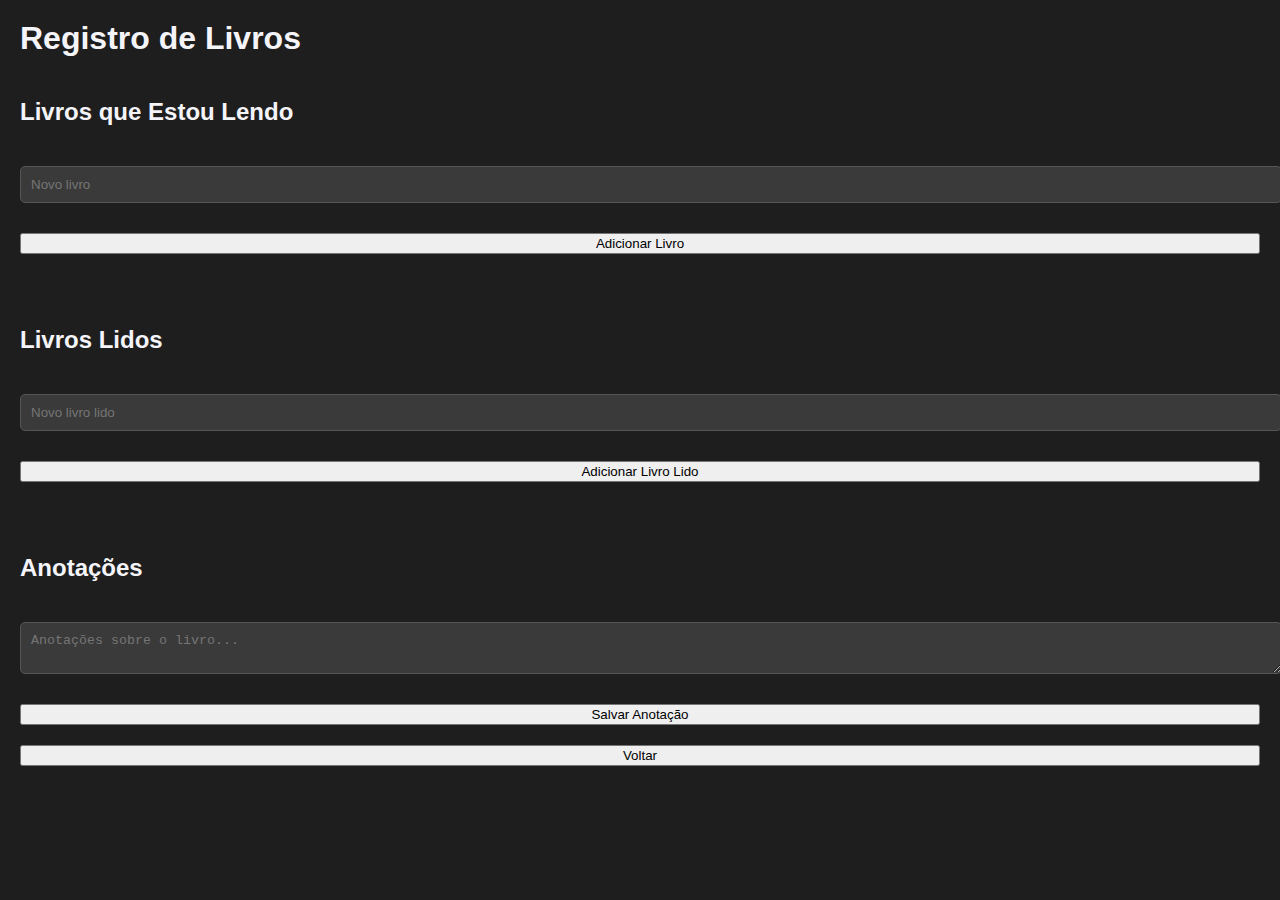
==== books.html @ d355650b "teste001" ====
<!DOCTYPE html>
<html lang="pt-BR">
<head>
  <meta charset="UTF-8">
  <meta name="viewport" content="width=device-width, initial-scale=1.0">
  <title>Registro de Livros</title>
  <link rel="stylesheet" href="styles.css">
</head>
<body>
  <div class="books">
    <h1>Registro de Livros</h1>
    
    <h2>Livros que Estou Lendo</h2>
    <input type="text" id="currentBookInput" placeholder="Novo livro">
    <button id="addCurrentBook">Adicionar Livro</button>
    <ul id="currentBookList"></ul>

    <h2>Livros Lidos</h2>
    <input type="text" id="readBookInput" placeholder="Novo livro lido">
    <button id="addReadBook">Adicionar Livro Lido</button>
    <ul id="readBookList"></ul>

    <h2>Anotações</h2>
    <textarea id="noteInput" placeholder="Anotações sobre o livro..."></textarea>
    <button id="saveNote">Salvar Anotação</button>

    <button onclick="window.history.back()">Voltar</button>
  </div>
  <script src="books.js"></script>
</body>
</html>
---- styles.css ----
body {
  font-family: Arial, sans-serif;
  background-color: #1e1e1e; /* Modo escuro padrão */
  color: #f4f4f9;
  margin: 0;
  padding: 20px;
}

.dashboard, .study {
  display: grid;
  grid-template-columns: repeat(auto-fit, minmax(300px, 1fr));
  gap: 20px;
}

.widget, .study {
  background: #2a2a2a;
  padding: 20px;
  border-radius: 10px;
  box-shadow: 0 4px 6px rgba(0, 0, 0, 0.1);
}

h2, h1 {
  margin-top: 0;
}

#datePicker, #taskInput, #notes, #goalInput, #studyInput {
  width: 100%;
  padding: 10px;
  border: 1px solid #555;
  border-radius: 5px;
  margin-bottom: 10px;
  background: #3a3a3a;
  color: #f4f4f9;
}

#taskList, #todayTaskList, #goalList, #studyList {
  list-style: none;
  padding: 0;
}

#taskList li, #todayTaskList li, #goalList li, #studyList li {
  display: flex;
  justify-content: space-between;
  padding: 8px;
  border-bottom: 1px solid #555;
}

#taskList li.completed {
  text-decoration: line-through;
  color: gray;
}

#taskList button, #goalList button, #studyList button {
  margin-left: 5px;
  background: #444;
  color: #f4f4f9;
}

/* Estilos para o modo claro */
body.light-mode {
  background-color: #f4f4f9;
  color: #333;
}

body.light-mode .widget, body.light-mode .study {
  background: white;
}

body.light-mode #datePicker, body.light-mode #taskInput, body.light-mode #notes, body.light-mode #goalInput, body.light-mode #studyInput {
  background: white;
  color: #333;
  border: 1px solid #ddd;
}

body.light-mode #taskList li, body.light-mode #todayTaskList li, body.light-mode #goalList li, body.light-mode #studyList li {
  border-bottom: 1px solid #ddd;
}

#waterBottles {
  display: flex;
  justify-content: space-between;
  margin-top: 10px;
}

.bottle {
  width: 50px;
  height: 150px;
  background-color: #ccc; /* Cor da garrafa vazia */
  border: 2px solid #555;
  border-radius: 10px;
  position: relative;
  cursor: pointer;
}

.bottle.filled {
  background-color: #00f; /* Cor da garrafa cheia */
}

.bottle::after {
  content: '';
  position: absolute;
  bottom: 0;
  left: 0;
  right: 0;
  height: 0; /* Inicialmente, a altura da água é 0 */
  background-color: rgba(0, 0, 255, 0.5); /* Cor da água */
  border-radius: 10px;
  transition: height 0.3s ease; /* Transição suave ao preencher */
}

.books {
  display: flex;
  flex-direction: column;
  gap: 20px;
}

.books h1, .books h2 {
  margin-top: 0;
}

#currentBookInput, #readBookInput, #noteInput {
  width: 100%;
  padding: 10px;
  border: 1px solid #555;
  border-radius: 5px;
  margin-bottom: 10px;
  background: #3a3a3a;
  color: #f4f4f9;
}

#currentBookList, #readBookList {
  list-style: none;
  padding: 0;
}

#currentBookList li, #readBookList li {
  display: flex;
  justify-content: space-between;
  padding: 8px;
  border-bottom: 1px solid #555;
}

#currentBookList button, #readBookList button {
  margin-left: 5px;
  background: #444;
  color: #f4f4f9;
}

.habits {
  display: flex;
  flex-direction: column;
  gap: 20px;
}

.habits h1, .habits h2 {
  margin-top: 0;
}

#habitInput, #goalInput {
  width: 100%;
  padding: 10px;
  border: 1px solid #555;
  border-radius: 5px;
  margin-bottom: 10px;
  background: #3a3a3a;
  color: #f4f4f9;
}

#habitList, #goalList {
  list-style: none;
  padding: 0;
}

#habitList li, #goalList li {
  display: flex;
  justify-content: space-between;
  padding: 8px;
  border-bottom: 1px solid #555;
}

#habitList button, #goalList button {
  margin-left: 5px;
  background: #444;
  color: #f4f4f9;
}

.exercise {
  display: flex;
  flex-direction: column;
  gap: 20px;
}

.exercise h1, .exercise h2 {
  margin-top: 0;
}

#exerciseInput {
  width: 100%;
  padding: 10px;
  border: 1px solid #555;
  border-radius: 5px;
  margin-bottom: 10px;
  background: #3a3a3a
}

#exerciseInput {
  width: 100%;
  padding: 10px;
  border: 1px solid #555;
  border-radius: 5px;
  margin-bottom: 10px;
  background: #3a3a3a;
  color: #f4f4f9;
}

#exerciseList {
  list-style: none;
  padding: 0;
}

#exerciseList li {
  display: flex;
  justify-content: space-between;
  padding: 8px;
  border-bottom: 1px solid #555;
}

#exerciseList button {
  margin-left: 5px;
  background: #444;
  color: #f4f4f9;
}
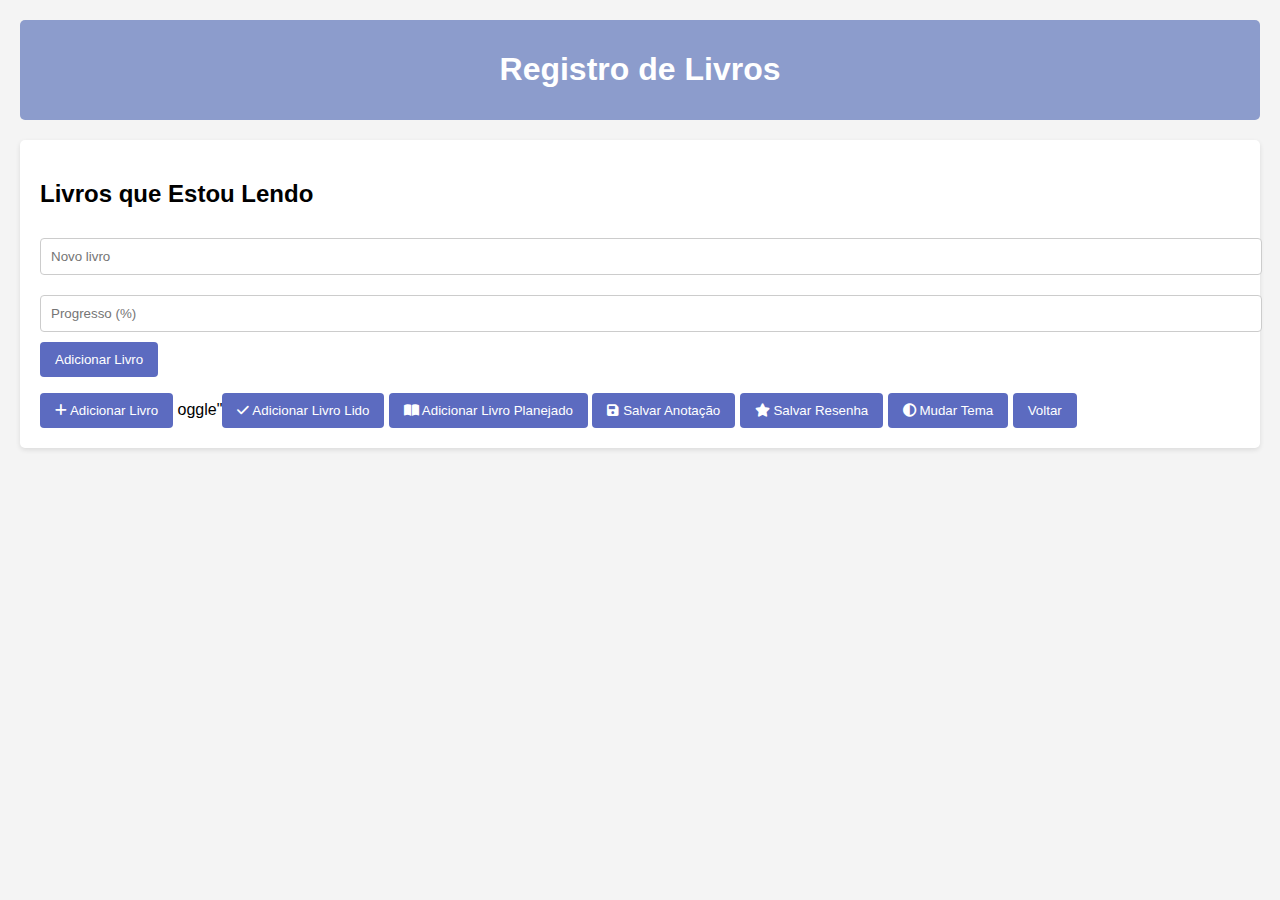
==== commit 723e1ebe: "teste002" ====
--- a/books.html
+++ b/books.html
@@ -4,28 +4,126 @@
   <meta charset="UTF-8">
   <meta name="viewport" content="width=device-width, initial-scale=1.0">
   <title>Registro de Livros</title>
-  <link rel="stylesheet" href="styles.css">
+  <link rel="stylesheet" href="https://cdnjs.cloudflare.com/ajax/libs/font-awesome/6.0.0-beta3/css/all.min.css">
+  <style>
+    /* Estilo geral da página */
+    body {
+        font-family: Arial, sans-serif;
+        background-color: #f4f4f4;
+        margin: 0;
+        padding: 20px;
+    }
+
+    /* Cabeçalho */
+    header {
+        background: #8c9ccc;
+        color: #fff;
+        padding: 10px 20px;
+        text-align: center;
+        border-radius: 5px;
+    }
+
+    /* Estilo dos formulários */
+    .books {
+        background: #fff;
+        padding: 20px;
+        border-radius: 5px;
+        box-shadow: 0 2px 5px rgba(0, 0, 0, 0.1);
+        margin-top: 20px;
+    }
+
+    /* Estilo dos campos de entrada */
+    input[type="text"], input[type="number"], textarea {
+        width: 100%;
+        padding: 10px;
+        margin: 10px 0;
+        border: 1px solid #ccc;
+        border-radius: 4px;
+    }
+
+    /* Botões */
+    button {
+        background-color: #5c6bc0;
+        color: white;
+        padding: 10px 15px;
+        border: none;
+        border-radius: 4px;
+        cursor: pointer;
+    }
+
+    button:hover {
+        background-color: #3f51b5;
+    }
+
+    /* Listas de livros */
+    ul {
+        list-style-type: none;
+        padding: 0;
+    }
+
+    li {
+        background: #e3f2fd;
+        margin: 10px 0;
+        padding: 10px;
+        border-radius: 4px;
+        display: flex;
+        justify-content: space-between;
+        align-items: center;
+    }
+
+    /* Estilo dos botões de remoção */
+    li button {
+        background-color: #e57373;
+    }
+
+    li button:hover {
+        background-color: #c62828;
+    }
+
+    /* Rodapé */
+    footer {
+        text-align: center;
+        margin-top: 20px;
+        font-size: 0.9em;
+        color: #777;
+    }
+
+    body.light-mode {
+    background-color: #f4f4f4;
+    color: #000;
+}
+
+body.dark-mode {
+    background-color: #222;
+    color: #fff;
+}
+
+ 
+  </style>
 </head>
 <body>
+  <header>
+    <h1>Registro de Livros</h1>
+  </header>
+  
   <div class="books">
-    <h1>Registro de Livros</h1>
-    
     <h2>Livros que Estou Lendo</h2>
     <input type="text" id="currentBookInput" placeholder="Novo livro">
+    <input type="number" id="progressInput" placeholder="Progresso (%)" min="0" max="100">
     <button id="addCurrentBook">Adicionar Livro</button>
     <ul id="currentBookList"></ul>
 
-    <h2>Livros Lidos</h2>
-    <input type="text" id="readBookInput" placeholder="Novo livro lido">
-    <button id="addReadBook">Adicionar Livro Lido</button>
-    <ul id="readBookList"></ul>
+    <button id="addCurrentBook"><i class="fas fa-plus"></i> Adicionar Livro</button>
+oggle"<button id="addReadBook"><i class="fas fa-check"></i> Adicionar Livro Lido</button>
+      <button id="addPlannedBook"><i class="fas fa-book-open"></i> Adicionar Livro Planejado</button>
+      <button id="saveNote"><i class="fas fa-save"></i> Salvar Anotação</button>
+      <button id="saveReview"><i class="fas fa-star"></i> Salvar Resenha</button>
 
-    <h2>Anotações</h2>
-    <textarea id="noteInput" placeholder="Anotações sobre o livro..."></textarea>
-    <button id="saveNote">Salvar Anotação</button>
+      <button id="theme-toggle"><i class="fas fa-adjust"></i> Mudar Tema</button>
 
     <button onclick="window.history.back()">Voltar</button>
   </div>
+  
   <script src="books.js"></script>
 </body>
 </html>